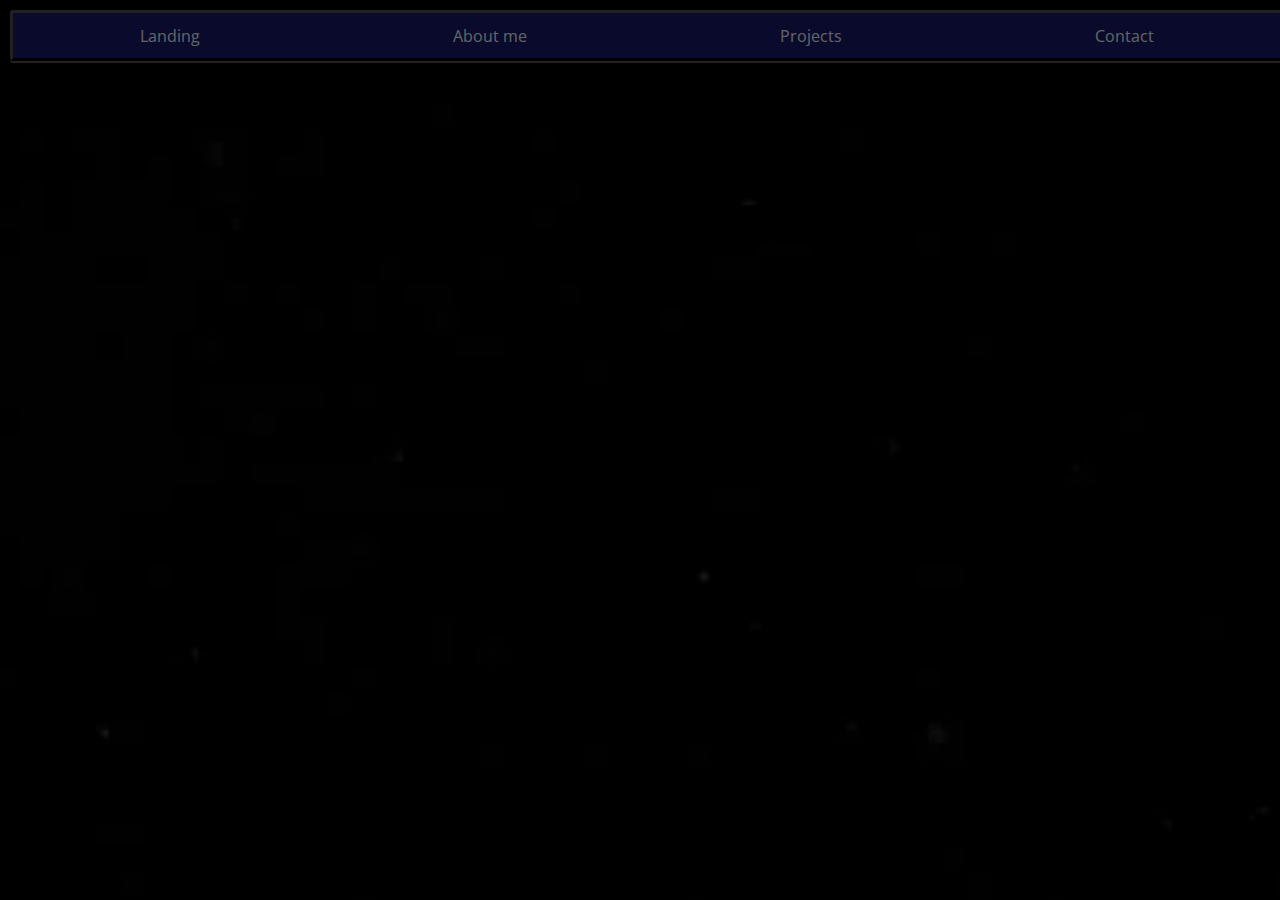
==== aboutme.html @ 4e6360c4 "What is THSI!!!!" ====
<!doctype html>
<html lang="en">
<head>
    <meta charset="UTF-8">
    <meta name="viewport"
          content="width=device-width, user-scalable=no, initial-scale=1.0, maximum-scale=1.0, minimum-scale=1.0">
    <meta http-equiv="X-UA-Compatible" content="ie=edge">
    <title>Stan van Groenendaal</title>
    <link rel="stylesheet" href="stylesheet.css">
    <link rel="preconnect" href="https://fonts.googleapis.com">
    <link rel="preconnect" href="https://fonts.gstatic.com" crossorigin>
    <link href="https://fonts.googleapis.com/css2?family=Barlow:ital,wght@1,100&family=Montserrat&family=Mooli&family=Open+Sans&display=swap" rel="stylesheet">

</head>
<body>
<div class="navi">
    <a href="index.html">Landing</a>
    <a href="aboutme.html">About me</a>
    <a href="projects.html">Projects</a>
    <a href="contact.html">Contact</a>
</div>
<video id="background-video" autoplay loop muted poster="img/starPost.png">
    <source src="vid/starsbg.mp4" type="video/mp4">
    <!--Later aanpassen!!!!-->
</video>


</body>
---- stylesheet.css ----
.navi {
    background-color: midnightblue;
    font-family: 'Barlow', sans-serif;
    font-family: 'Montserrat', sans-serif;
    font-family: 'Mooli', sans-serif;
    font-family: 'Open Sans', sans-serif;

    width: 99vw;
    height: 5vh;
    display: flex;
    justify-content: space-around;
    align-items: center;
    border-radius: 5px;
    color: azure;
    border: 5px groove black;
    opacity: 0.4;
    transition: all 0.3s ease-in;
}

.navi:hover {
    opacity: 1;
}


a:link {
    color: azure;
    text-decoration: none;
}

a:visited {
    color:azure;
    text-decoration: none;
}

#title {
    font-family: 'Barlow', sans-serif;
    font-family: 'Montserrat', sans-serif;
    font-family: 'Mooli', sans-serif;
    font-family: 'Open Sans', sans-serif;
    background-color: midnightblue;
    opacity: 1;
    color: azure;
    text-align: center;
    font-size: xxx-large;
    border: 10px groove black;
    margin-top: 50px;

    animation: fadeIn 2s ease-in;
}

#subTitle {
    font-family: 'Barlow', sans-serif;
    font-family: 'Montserrat', sans-serif;
    font-family: 'Mooli', sans-serif;
    font-family: 'Open Sans', sans-serif;
    font-size: medium;
}

@keyframes fadeIn {
    from {
        opacity:0;
    }

    to {
        opacity:1;
    }
}


p {
    font-family: 'Barlow', sans-serif;
    font-family: 'Montserrat', sans-serif;
    font-family: 'Mooli', sans-serif;
    font-family: 'Open Sans', sans-serif;
}


#background-video {
    width: 100vw;
    height: 100vh;
    object-fit: cover;
    position: fixed;
    left: 0;
    right: 0;
    top: 0;
    bottom: 0;
    z-index: -1;
}

.container {
    display: flex;
    flex-direction: column;
    align-items: center;
    justify-content: center;
}

.item {
    padding: 15px;
    margin: 5px;
}

.button
{
    text-align: center;
    font-size: 60px;
    width: 50vw;
    height: auto;
    display: flex;
    justify-content: center;
    font-family: 'Barlow', sans-serif;
    font-family: 'Montserrat', sans-serif;
    font-family: 'Mooli', sans-serif;
    font-family: 'Open Sans', sans-serif;
    background-color: midnightblue;
    color: azure;
    animation: fadeIn 3s ease-in;
    border: none;
}
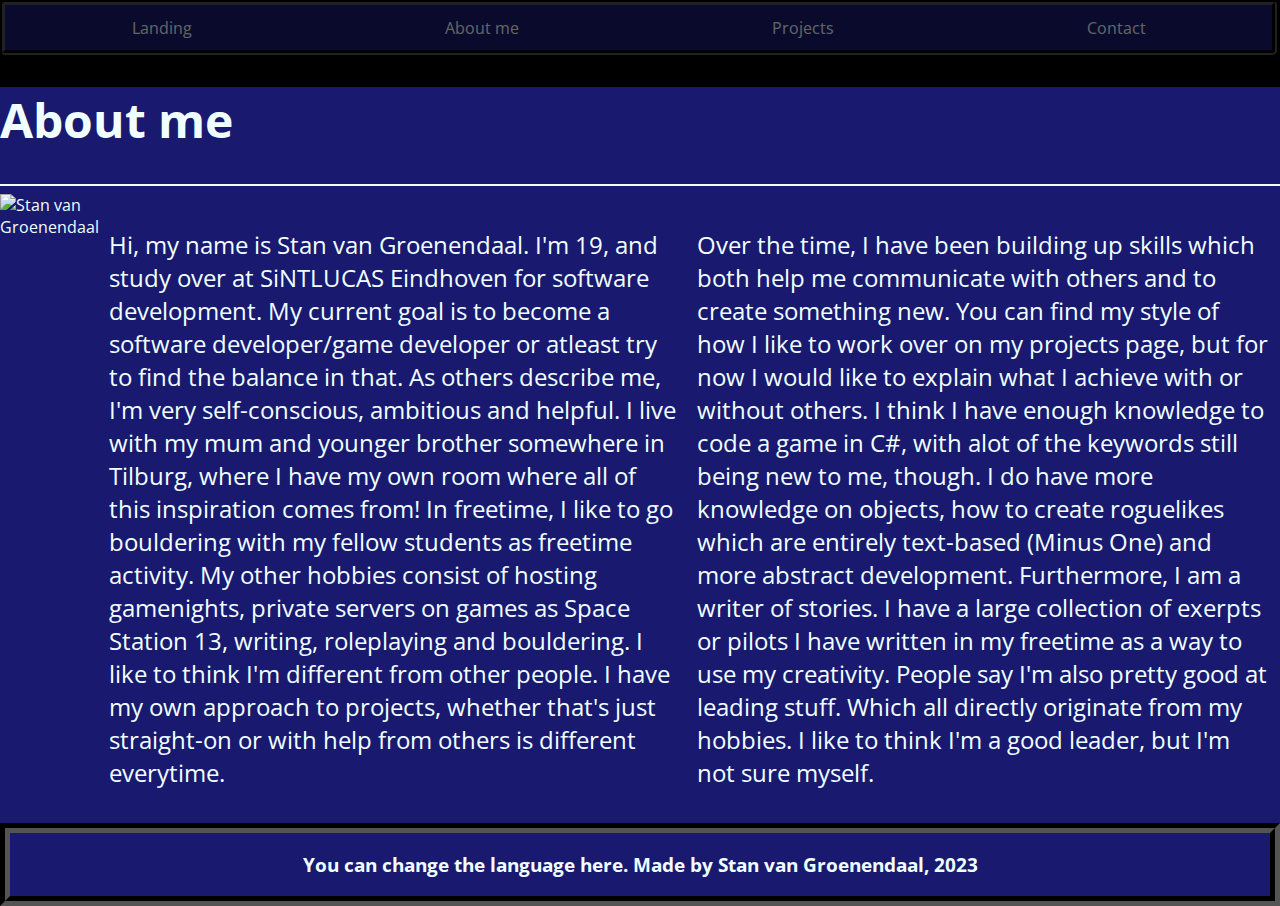
==== commit 6e24b02b: "Changes for internship" ====
--- a/aboutme.html
+++ b/aboutme.html
@@ -19,10 +19,35 @@
     <a href="projects.html">Projects</a>
     <a href="contact.html">Contact</a>
 </div>
+
+<div id="aboutme">
+    <h1>About me</h1>
+    <hr>
+    <div class="paragraph">
+        <img src="img/selfie.png" id="selfie" alt="Stan van Groenendaal">
+        <p id="paragraph1">Hi, my name is Stan van Groenendaal. I'm 19, and study over at SiNTLUCAS Eindhoven for software development.
+        My current goal is to become a software developer/game developer or atleast try to find the balance in that. As others describe me, I'm very self-conscious, ambitious and helpful.
+        I live with my mum and younger brother somewhere in Tilburg, where I have my own room where all of this inspiration comes from! In freetime, I like to go bouldering with my fellow students as freetime activity.
+        My other hobbies consist of hosting gamenights, private servers on games as Space Station 13, writing, roleplaying and bouldering.
+        I like to think I'm different from other people. I have my own approach to projects, whether that's just straight-on or with help from others is different everytime.
+        </p>
+    <br>
+        <p id="paragraph2">Over the time, I have been building up skills which both help me communicate with others and to create something new.
+        You can find my style of how I like to work over on my projects page, but for now I would like to explain what I achieve with or without others.
+        I think I have enough knowledge to code a game in C#, with alot of the keywords still being new to me, though. I do have more knowledge on objects, how to create
+        roguelikes which are entirely text-based (Minus One) and more abstract development. Furthermore, I am a writer of stories. I have a large collection of exerpts or pilots I have written in my freetime as a way to use my creativity.
+            People say I'm also pretty good at leading stuff. Which all directly originate from my hobbies. I like to think I'm a good leader, but I'm not sure myself.</p>
+    </div>
+</div>
+
+<footer>
+    <h3>You can change the language here. Made by Stan van Groenendaal, 2023</h3> <div id="google_translate_element"></div>
+</footer>
+
 <video id="background-video" autoplay loop muted poster="img/starPost.png">
     <source src="vid/starsbg.mp4" type="video/mp4">
-    <!--Later aanpassen!!!!-->
 </video>
 
-
+<script src="js/script.js"></script>
+<script type="text/javascript" src="//translate.google.com/translate_a/element.js?cb=googleTranslateElementInit"></script>
 </body>--- a/stylesheet.css
+++ b/stylesheet.css
@@ -1,9 +1,13 @@
-.navi {
-    background-color: midnightblue;
+body {
     font-family: 'Barlow', sans-serif;
     font-family: 'Montserrat', sans-serif;
     font-family: 'Mooli', sans-serif;
     font-family: 'Open Sans', sans-serif;
+ padding: 0;
+    margin: 0;
+}
+.navi {
+    background-color: midnightblue;
 
     width: 99vw;
     height: 5vh;
@@ -22,21 +26,27 @@
 }
 
 
-a:link {
+.navi a:link {
     color: azure;
     text-decoration: none;
 }
 
-a:visited {
+.navi a:visited {
     color:azure;
     text-decoration: none;
 }
 
+h1 {
+    font-size: xxx-large;
+    color:azure;
+}
+
+p {
+    color:azure;
+}
+
 #title {
-    font-family: 'Barlow', sans-serif;
-    font-family: 'Montserrat', sans-serif;
-    font-family: 'Mooli', sans-serif;
-    font-family: 'Open Sans', sans-serif;
+
     background-color: midnightblue;
     opacity: 1;
     color: azure;
@@ -49,10 +59,7 @@
 }
 
 #subTitle {
-    font-family: 'Barlow', sans-serif;
-    font-family: 'Montserrat', sans-serif;
-    font-family: 'Mooli', sans-serif;
-    font-family: 'Open Sans', sans-serif;
+
     font-size: medium;
 }
 
@@ -67,11 +74,13 @@
 }
 
 
-p {
-    font-family: 'Barlow', sans-serif;
-    font-family: 'Montserrat', sans-serif;
-    font-family: 'Mooli', sans-serif;
-    font-family: 'Open Sans', sans-serif;
+footer {
+
+    background-color: midnightblue;
+    color: azure;
+    text-align: center;
+    animation: fadeIn 6.5s ease-in;
+    border: 10px groove black;
 }
 
 
@@ -107,14 +116,136 @@
     height: auto;
     display: flex;
     justify-content: center;
-    font-family: 'Barlow', sans-serif;
-    font-family: 'Montserrat', sans-serif;
-    font-family: 'Mooli', sans-serif;
-    font-family: 'Open Sans', sans-serif;
+
     background-color: midnightblue;
     color: azure;
     animation: fadeIn 3s ease-in;
     border: none;
 }
 
-
+#quote {
+    color: azure;
+
+    font-size: xx-large;
+    text-align: center;
+    animation: fadeIn 3s ease-in;
+}
+
+@keyframes typing {
+    from { width: 0 }
+    to { width: 100% }
+}
+
+.typewriter {
+    overflow: hidden; /* Ensures the content is not revealed until the animation */
+    white-space: break-spaces; /* Keeps the content on a single line */
+    margin: 0 auto; /* Gives that scrolling effect as the typing happens */
+    animation:
+            typing 3.5s steps(40, end);
+    }
+
+
+#aboutme{
+    background-color: midnightblue;
+    color: azure;
+
+    width: 100vw;
+    height: auto;
+}
+
+hr {
+    border : 1px solid azure;
+}
+
+.paragraph {
+    display: flex;
+    flex-direction: row;
+}
+
+#selfie {
+    width: 20vw;
+    height: 50%;
+    order: 0;
+}
+
+#paragraph1 {
+    font-size: x-large;
+    text-align: left;
+    padding: 10px;
+}
+
+#paragraph2 {
+    font-size: x-large;
+    text-align: left;
+    padding: 10px;
+}
+
+/* the actual collapsed stuff */
+.collapsible {
+
+    background-color: midnightblue;
+    color: azure;
+    cursor: pointer;
+    padding: 18px;
+    width: 100%;
+    border: 2px black groove;
+    text-align: center;
+    outline: none;
+    font-size: 30px;
+}
+
+/* Some styling I found on the internet that will make a collapsible*/
+.active, .collapsible:hover {
+    background-color: blue;
+}
+
+/* content of the collapsed stuff */
+.content {
+    padding: 0 18px;
+    display: none;
+    overflow: hidden;
+    background-color: midnightblue;
+    color: azure;
+
+    border: 2px black solid;
+    font-size: 20px;
+}
+
+.warning {
+    color:red;
+}
+
+#imagescontent {
+    width: 50vw;
+    height: auto;
+}
+
+#contacttext {
+    text-align: center;
+    color:azure;
+}
+
+
+#contactcontainer {
+    padding-top: 30px;
+    text-align: center;
+    color:azure;
+    font-size:x-large;
+    animation: fadeIn 3s ease-in;
+}
+
+#contactcontainer #phonenumber {
+    color:lime;
+}
+
+#contactcontainer #discordcontact {
+    color: blue;
+}
+
+#contactcontainer #availability {
+    color: red;
+}
+
+#mailcontact a:link {
+    color: azure;
+}